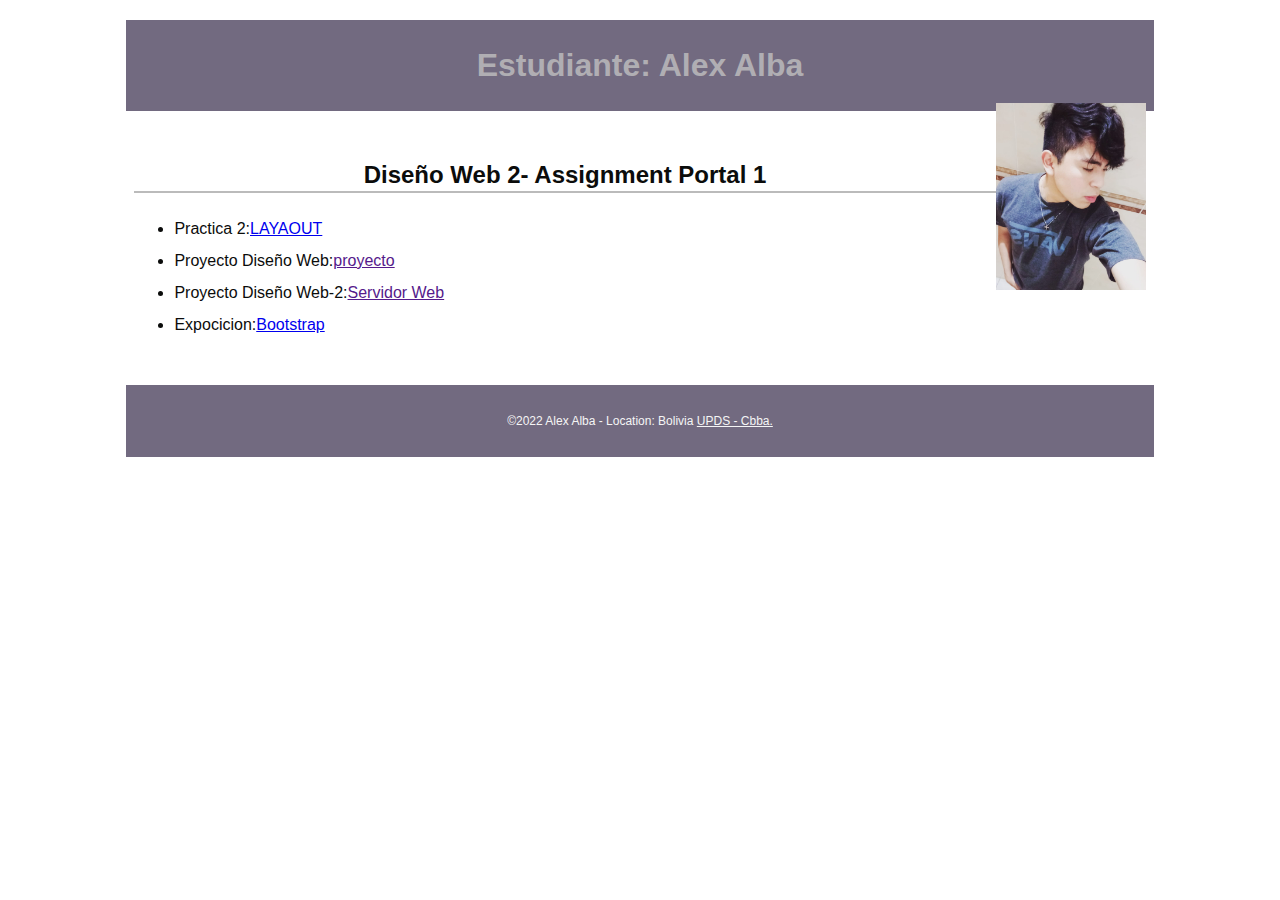
==== index.html @ c95f9064 "qwt" ====
<!DOCTYPE html>
<html lang="es">
<head>
  <meta charset="utf-8">
  <meta name="viewport" content="width=device-width, initial-scale=1, maximum-scale=1">
  <title>Diseño Web 2 - Portal de Asignaciones | Nombre | UPDS -Cbba.</title>
  <meta name="description" content="Pagina de portal de asignaciones Alex Alba para la materia de Diseño web 2 en UPDS">
  <link rel="preconnect" href="https://fonts.googleapis.com">
  <link rel="stylesheet" href="css/normalize.css">
  <link rel="stylesheet" href="css/index.css">
</head>
<body>
  <header>
    <h1>Estudiante: Alex Alba</h1>
    <img src="imagen/imagen.jpeg" alt="My Profile Picture">
  </header> 
  <main>
    <h2>Diseño Web 2- Assignment Portal 1</h2>
    <ul>
      <li> Practica 2:<a href="LAYAOUT PROYECTO 2 Diseño web2.docx">LAYAOUT </a></li>
      <li> Proyecto Diseño Web:<a href="">proyecto </a></li>
      <li> Proyecto Diseño Web-2:<a href="">Servidor Web </a></li>
      <li> Expocicion:<a href="Bootstrap.pptx">Bootstrap </a></li>
    </ul>
    
  </main> 
 
  <footer>
    <p>
      &copy;2022 Alex Alba - Location: Bolivia  
      <a href="http://www.upds.edu.bo/"> UPDS - Cbba.</a>
    </p>
  </footer>
</body>
</html>
---- css/index.css ----
body { 
    font-size: 16px; 
    line-height: 32px;
    font-family:Ubuntu,sans-serif;
    color:#0b0c0b;
}

h1 {
    font-size: 2rem;
    color:#b0aeb3;
}

h2 {
    font-size: 1.5rem;
    text-align: center;
    border-bottom: 2px solid #bbb;
    
}

header, main, footer {
    margin: 1.25rem auto;
    padding: .5rem;
    max-width: 600px;
}

header, footer, footer a {
    text-align: center;
    background-color:#726a80;
    color: whitesmoke;
}

header img {
    width: 150px;
    height: auto;
    float: right;
}

footer {
    font-size: 0.75rem;
}
header,
main,
footer {
    margin: 1.25rem auto;
    padding: .5rem;
    max-width: 80%;
    max-height: 70%;
}
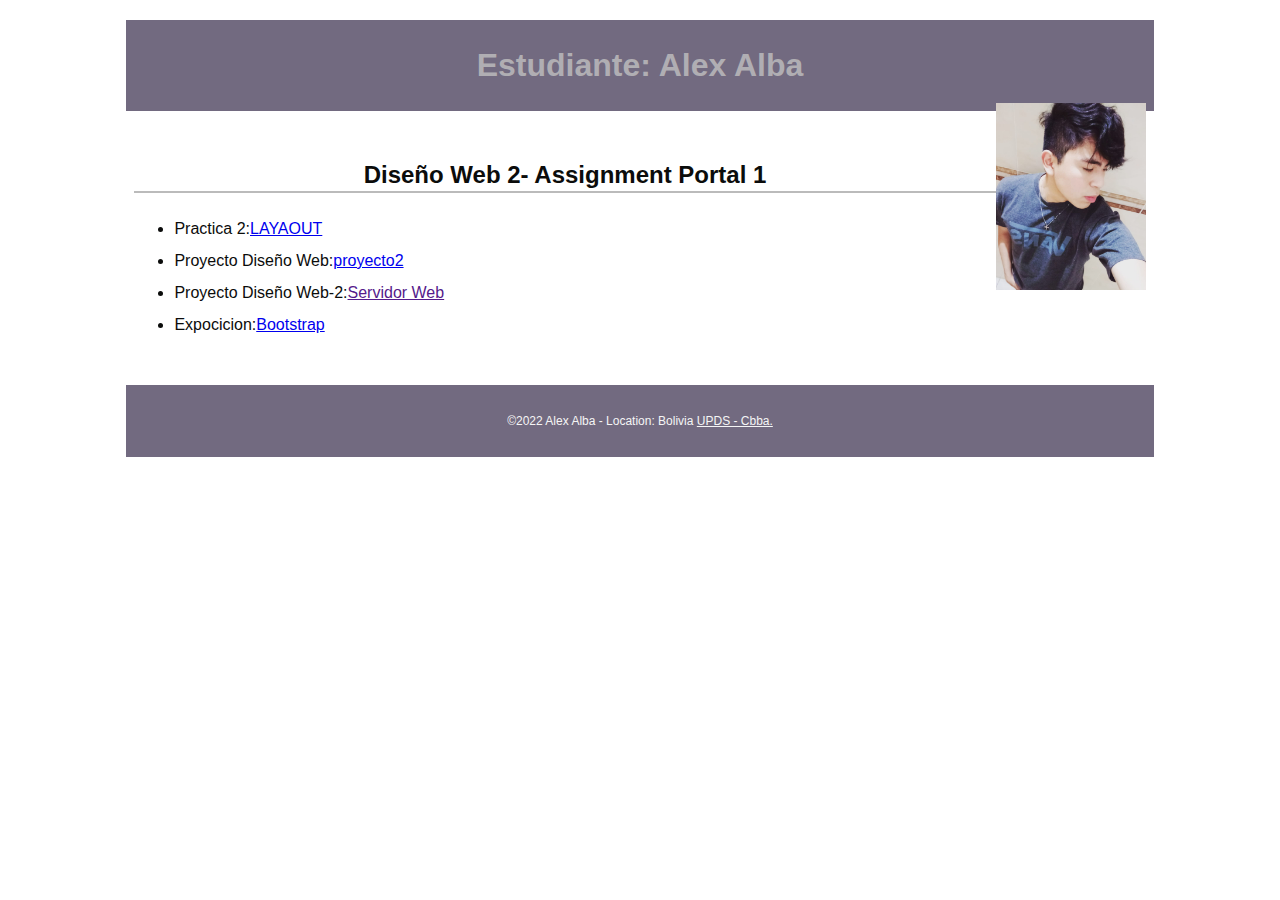
==== commit 3a82d1dd: "qwrtaz" ====
--- a/index.html
+++ b/index.html
@@ -18,7 +18,7 @@
     <h2>Diseño Web 2- Assignment Portal 1</h2>
     <ul>
       <li> Practica 2:<a href="LAYAOUT PROYECTO 2 Diseño web2.docx">LAYAOUT </a></li>
-      <li> Proyecto Diseño Web:<a href="">proyecto </a></li>
+      <li> Proyecto Diseño Web:<a href="index.html">proyecto2 </a></li>
       <li> Proyecto Diseño Web-2:<a href="">Servidor Web </a></li>
       <li> Expocicion:<a href="Bootstrap.pptx">Bootstrap </a></li>
     </ul>
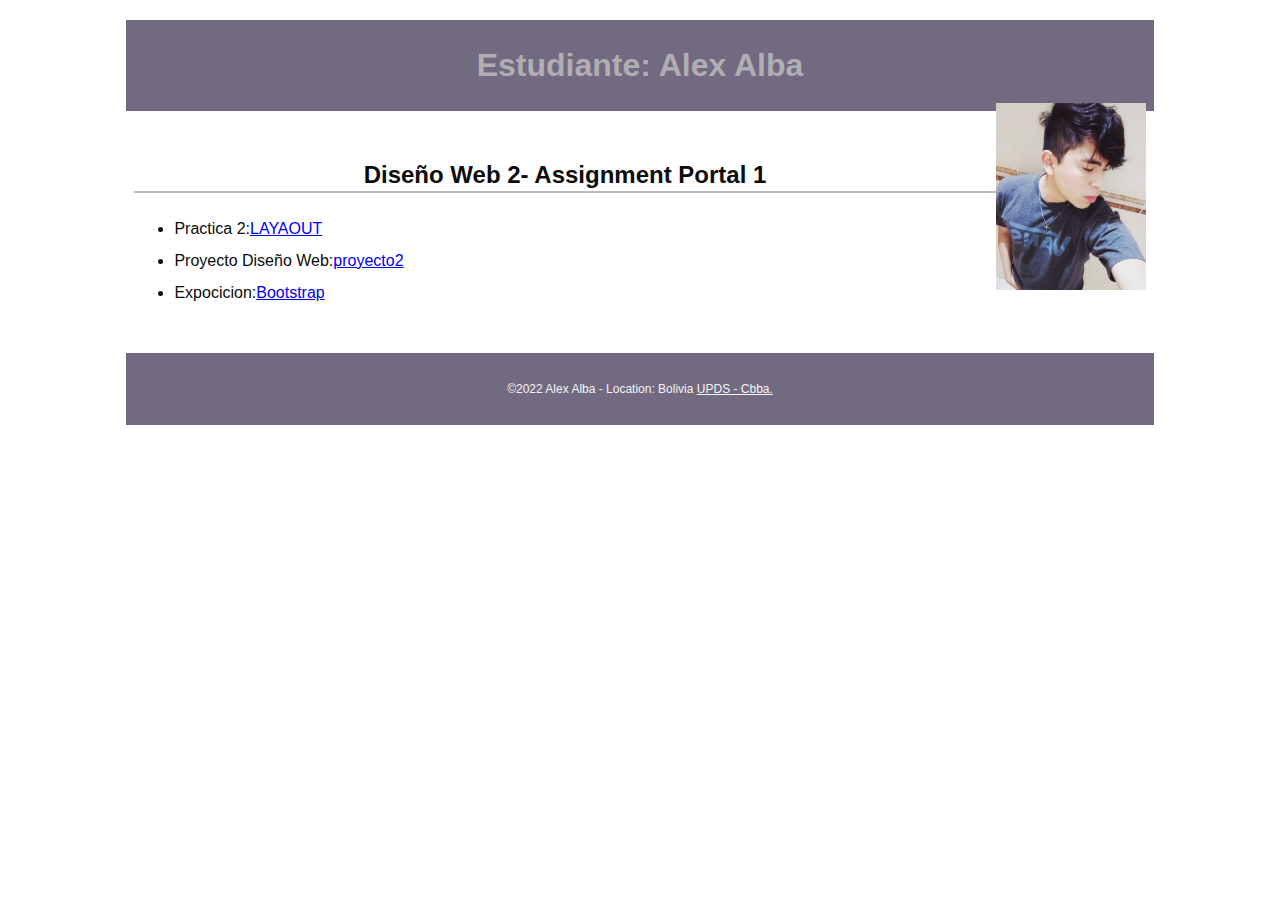
==== commit 32e8a8d0: "yurp" ====
--- a/index.html
+++ b/index.html
@@ -18,8 +18,7 @@
     <h2>Diseño Web 2- Assignment Portal 1</h2>
     <ul>
       <li> Practica 2:<a href="LAYAOUT PROYECTO 2 Diseño web2.docx">LAYAOUT </a></li>
-      <li> Proyecto Diseño Web:<a href="index.html">proyecto2 </a></li>
-      <li> Proyecto Diseño Web-2:<a href="">Servidor Web </a></li>
+      <li> Proyecto Diseño Web:<a href="Principal.html">proyecto2</a></li>
       <li> Expocicion:<a href="Bootstrap.pptx">Bootstrap </a></li>
     </ul>
     
